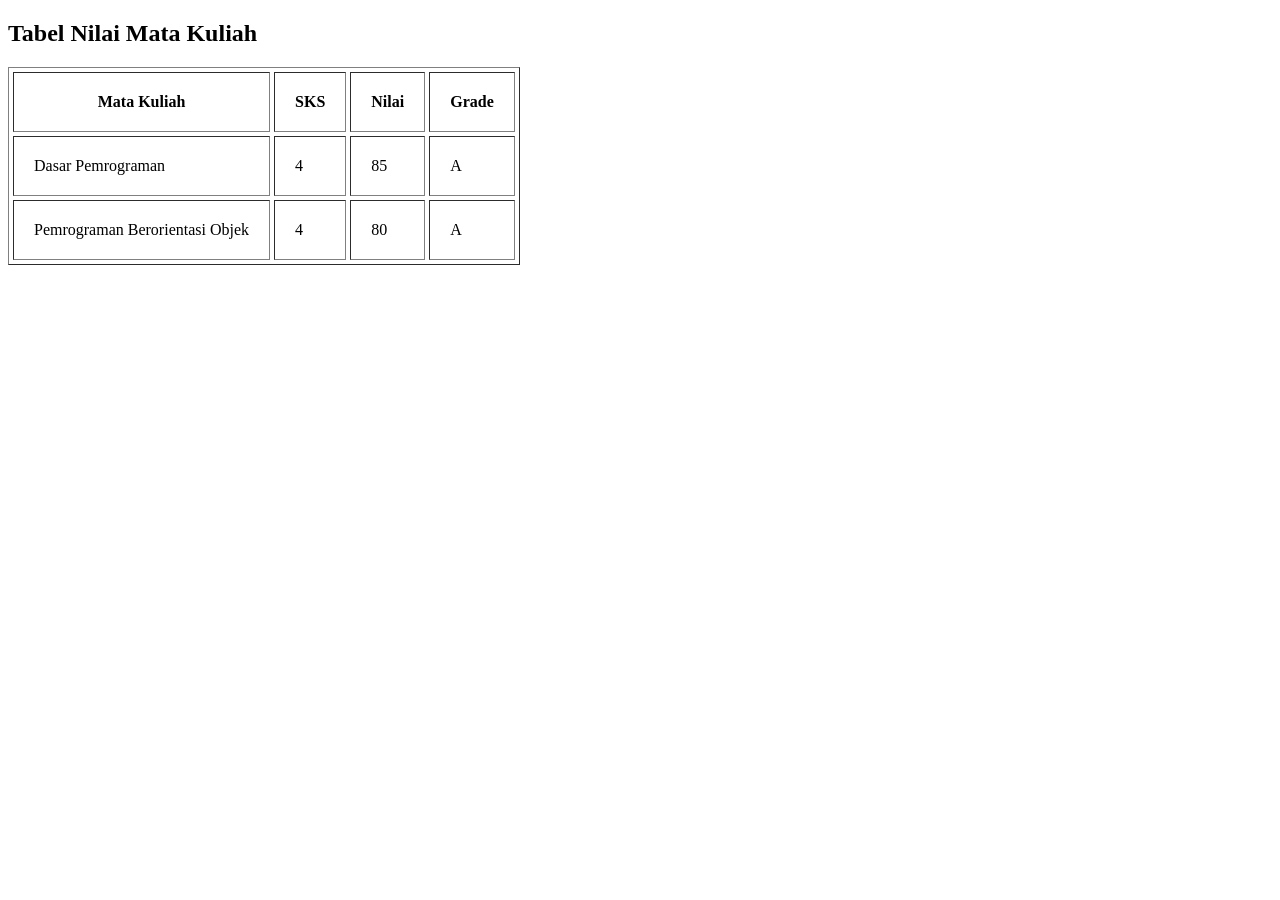
==== MP3_B_13384_XHTMLTable/XHTML_Table_2_13384/index.html @ 178f6233 "Add files via upload" ====
<?xml version="1.0" encoding="UTF-8"?>
<!DOCTYPE html PUBLIC "-//W3C//DTD XHTML 1.0 Strict//EN"
"http://www.w3.org/TR/xhtml1/DTD/xhtml1-strict.dtd">
<html xmlns="http://www.w3.org/1999/xhtml">
    <head>
        <meta http-equiv="content-type" content="text/html; cahrset=utf-8">
        <title>Tabel Daftar Harga</title>
    </head>
    <body>
        <h2>Tabel Nilai Mata Kuliah</h2>
        <table border="1" cellpadding="20" cellspacing="4">
            <tr>
                <th>Mata Kuliah</th>
                <th>SKS</th>
                <th>Nilai</th>
                <th>Grade</th>
            </tr>
            <tr>
                <td>Dasar Pemrograman</td>
                <td>4</td>
                <td>85</td>
                <td>A</td>
            </tr>
            <tr>
                <td>Pemrograman Berorientasi Objek</td>
                <td>4</td>
                <td>80</td>
                <td>A</td>
                
            </tr>
            </tr>   
        </table>
    </body>
</html>
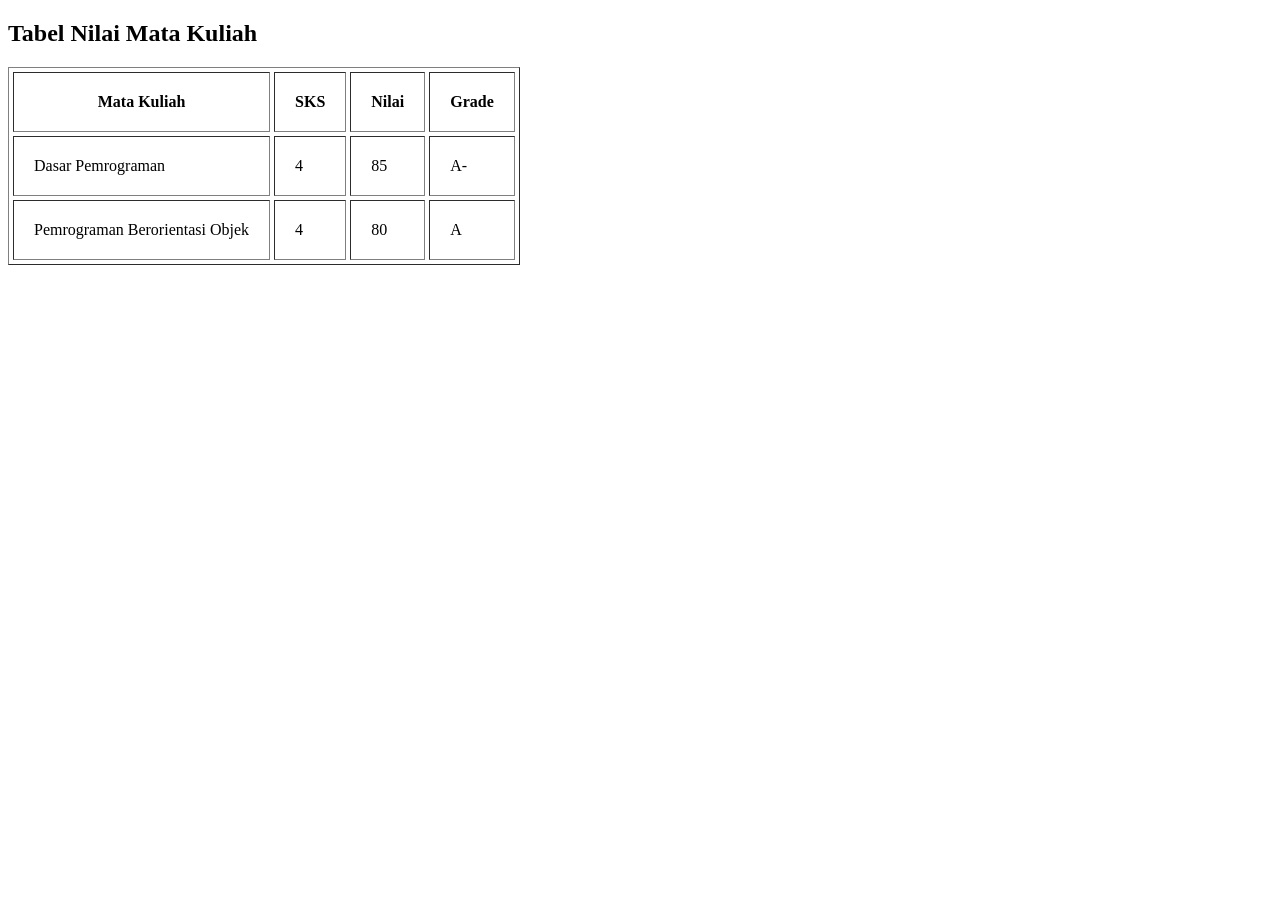
==== commit 1bbf1e7b: "Fix HTML structure and correct character encoding" ====
--- a/MP3_B_13384_XHTMLTable/XHTML_Table_2_13384/index.html
+++ b/MP3_B_13384_XHTMLTable/XHTML_Table_2_13384/index.html
@@ -19,7 +19,7 @@
                 <td>Dasar Pemrograman</td>
                 <td>4</td>
                 <td>85</td>
-                <td>A</td>
+                <td>A-</td>
             </tr>
             <tr>
                 <td>Pemrograman Berorientasi Objek</td>
@@ -31,4 +31,4 @@
             </tr>   
         </table>
     </body>
-</html>+</html>
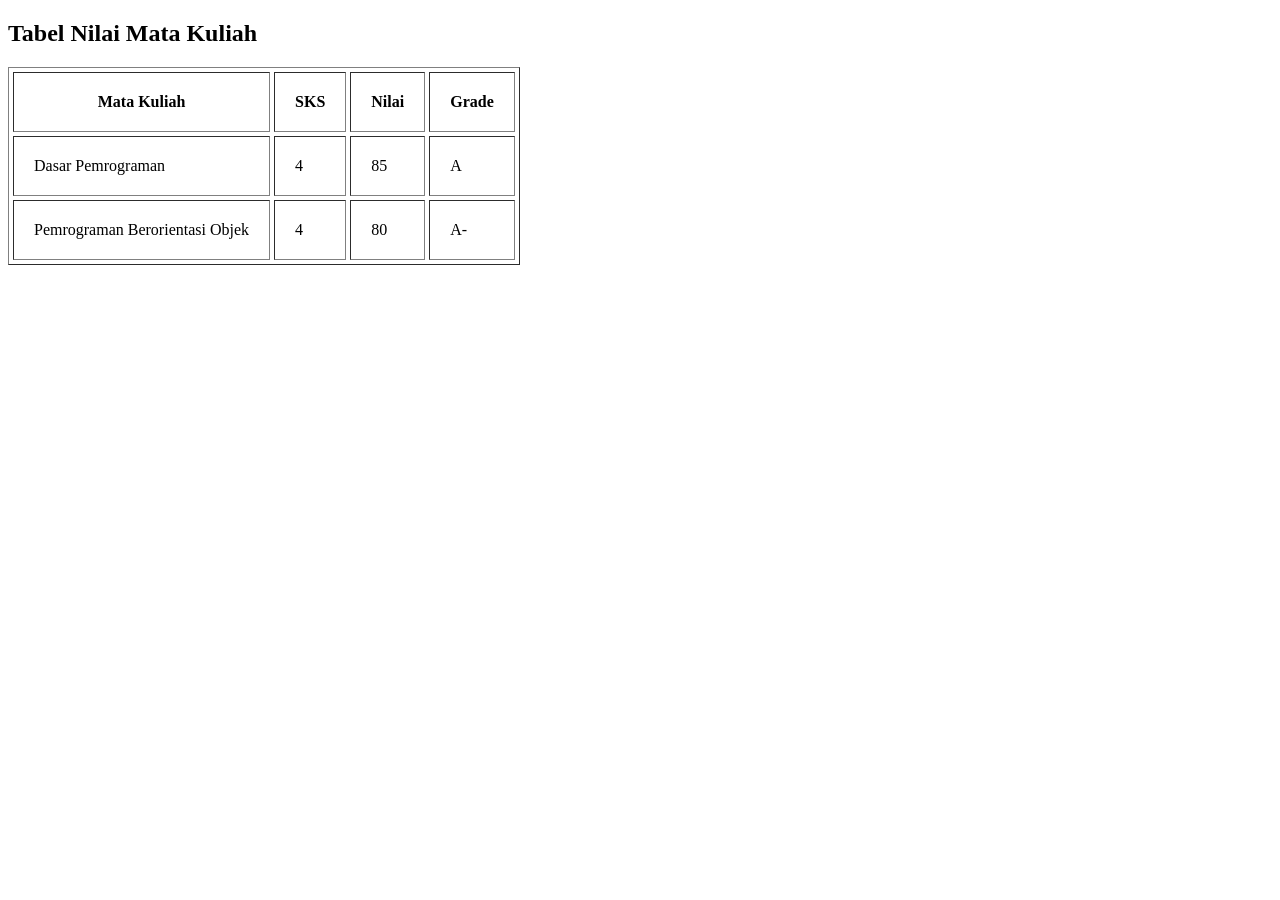
==== commit 0c174279: "Fix HTML structure and correct character encoding" ====
--- a/MP3_B_13384_XHTMLTable/XHTML_Table_2_13384/index.html
+++ b/MP3_B_13384_XHTMLTable/XHTML_Table_2_13384/index.html
@@ -19,13 +19,13 @@
                 <td>Dasar Pemrograman</td>
                 <td>4</td>
                 <td>85</td>
-                <td>A-</td>
+                <td>A</td>
             </tr>
             <tr>
                 <td>Pemrograman Berorientasi Objek</td>
                 <td>4</td>
                 <td>80</td>
-                <td>A</td>
+                <td>A-</td>
                 
             </tr>
             </tr>   
